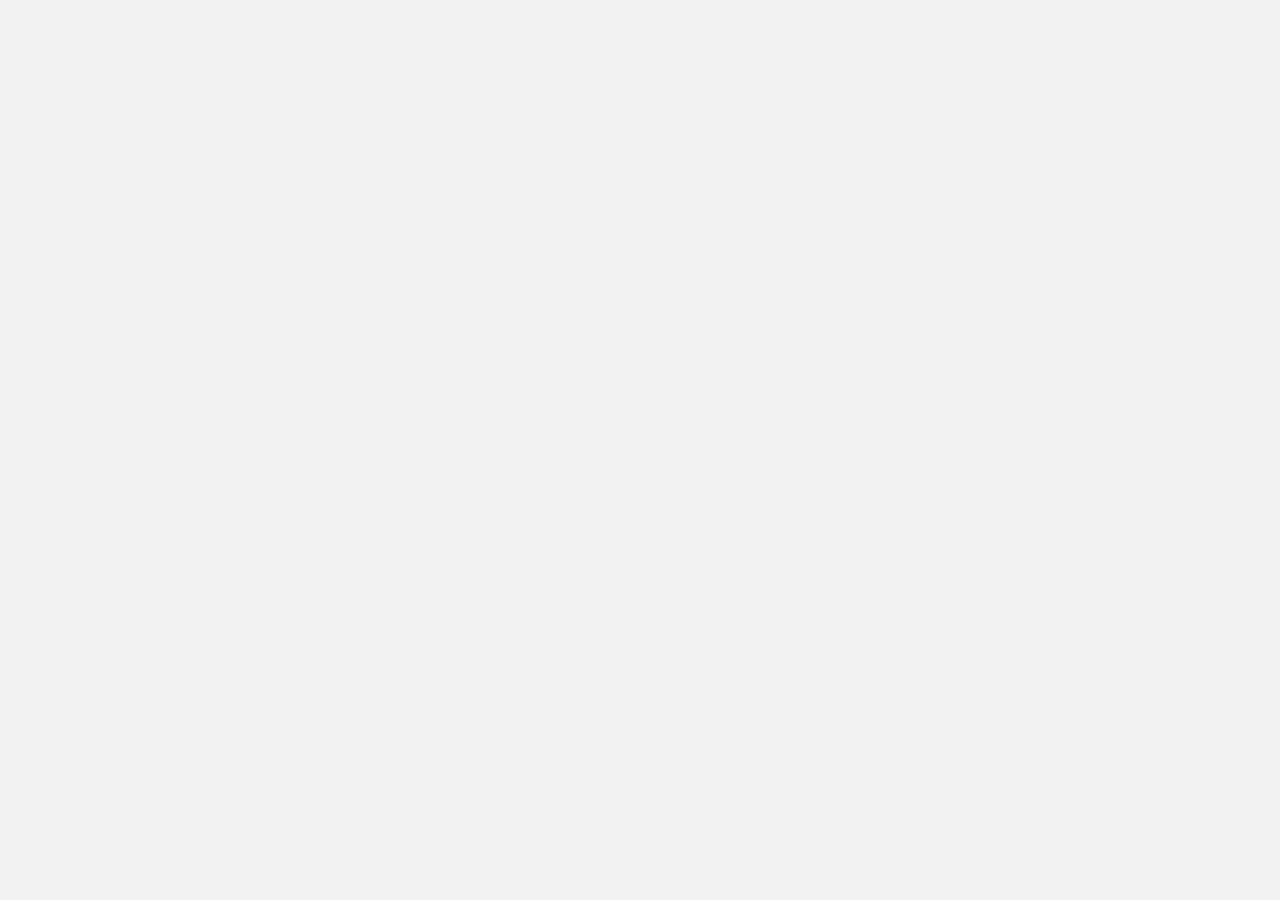
==== p2f2/index.html @ 766a463b "f1 y f2" ====
<!DOCTYPE html>
<html lang="es">

<head>
    <meta charset="UTF-8">
    <title>Programación Clientes (Web) Ligeros</title>
    <link rel="icon" type="image/x-icon" href="/images/favicon.ico">
</head>

<body bgcolor="#f2f2f2">

</body>
</html>
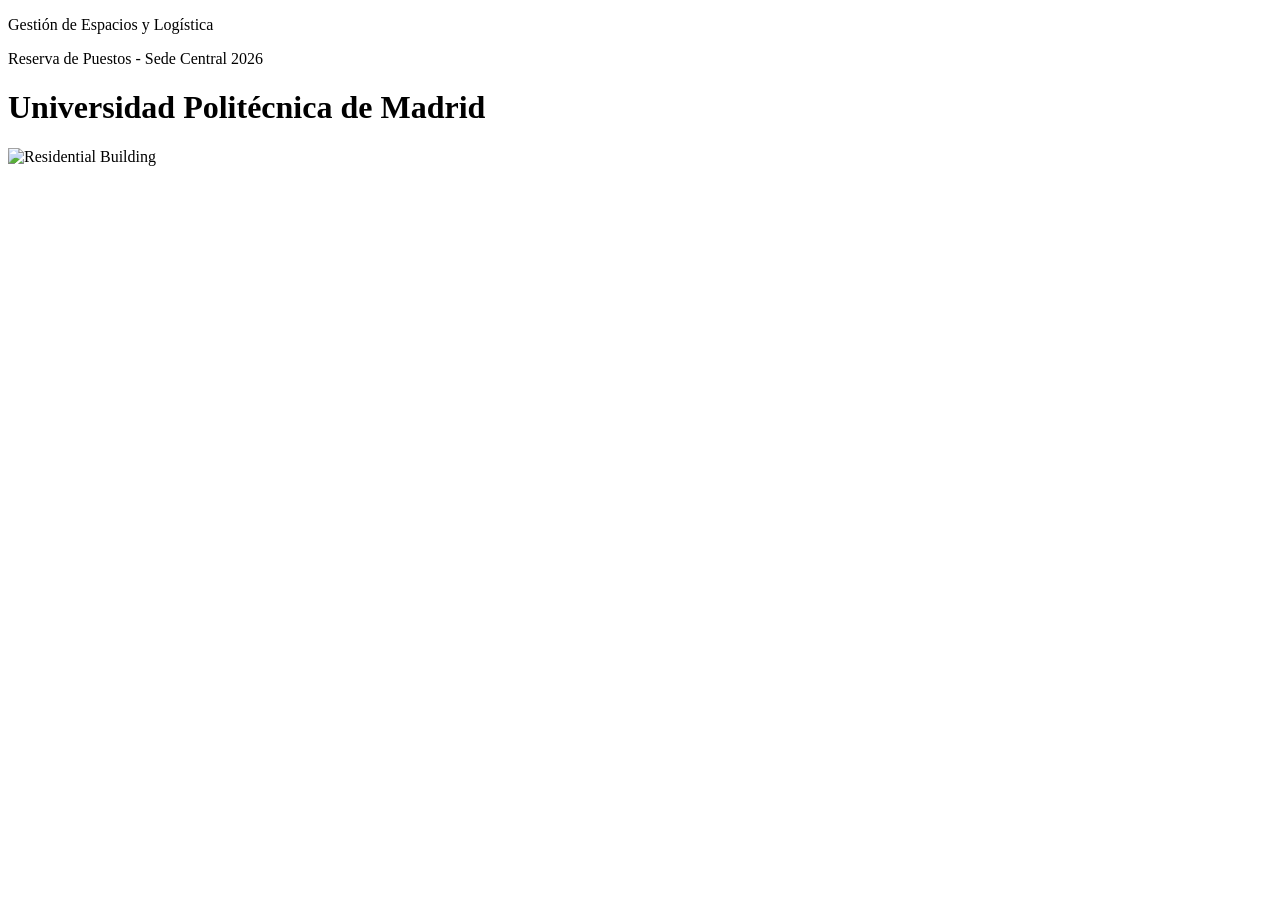
==== commit 171975c6: "Cabecera F2" ====
--- a/p2f2/index.html
+++ b/p2f2/index.html
@@ -2,12 +2,47 @@
 <html lang="es">
 
 <head>
-    <meta charset="UTF-8">
-    <title>Programación Clientes (Web) Ligeros</title>
-    <link rel="icon" type="image/x-icon" href="/images/favicon.ico">
+    <meta http-equiv="Content-Type" content="text/html; charset=UTF-8">
+    <title>Reserva de puestos</title>
+    <link rel="stylesheet" type="text/css" href="/css/cabecera.css">
+    <link rel="stylesheet" type="text/css" href="/css/contenido.css">
+    <link rel="stylesheet" type="text/css" href="/css/menu.css">
+    <link rel="stylesheet" type="text/css" href="/css/pie.css">
+    <link rel="icon" type="image/x-icon" href="favicon.ico">
 </head>
 
-<body bgcolor="#f2f2f2">
+<body>
+
+    <!-- Cabecera -->
+    <div id="cabecera">
+        <div id="texto_cabecera">
+            <p class="linea1">Gestión de Espacios y Logística</p>
+            <p class="linea2">Reserva de Puestos - Sede Central 2026</p>
+
+            <h1 class="universidad">
+                <span>U</span>niversidad 
+                <span>P</span>olitécnica de 
+                <span>M</span>adrid
+            </h1>
+        </div>
+        <img id="logo" src="https://cdn-icons-png.flaticon.com/512/3222/3222640.png" alt="Residential Building"> 
+    </div>
+
+    <!-- Menu -->
+    <div id="menu">
+        
+    </div>
+
+    <!-- Contenido -->
+    <div id="principal">
+       
+    </div>
+
+    <!-- Pie -->
+    <div id="pie">
+        
+    </div>
+
 
 </body>
 </html>
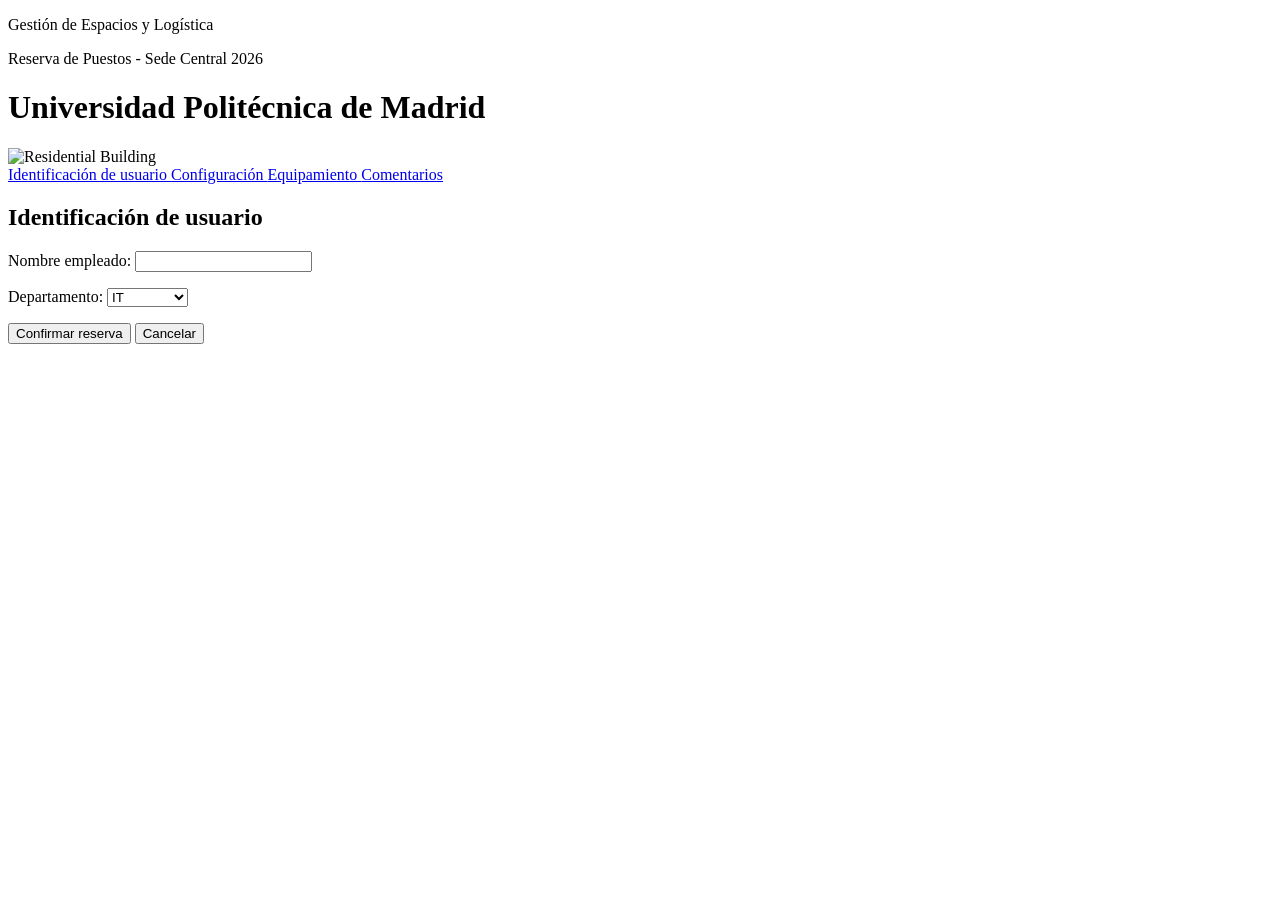
==== commit 24b57878: "Menu, contenido y pie v1" ====
--- a/p2f2/index.html
+++ b/p2f2/index.html
@@ -8,6 +8,7 @@
     <link rel="stylesheet" type="text/css" href="/css/contenido.css">
     <link rel="stylesheet" type="text/css" href="/css/menu.css">
     <link rel="stylesheet" type="text/css" href="/css/pie.css">
+    <link rel="stylesheet" type="text/css" href="/css/principal.css">
     <link rel="icon" type="image/x-icon" href="favicon.ico">
 </head>
 
@@ -28,21 +29,135 @@
         <img id="logo" src="https://cdn-icons-png.flaticon.com/512/3222/3222640.png" alt="Residential Building"> 
     </div>
 
-    <!-- Menu -->
-    <div id="menu">
-        
-    </div>
+    <!-- Contenido -->
+    <div id="contenido">
+        <!-- Menu -->
+        <div id="menu">
+            <a href="#" onclick="CambiarCapas('datos_empleado')">
+                Identificación de usuario
+            </a>
 
-    <!-- Contenido -->
-    <div id="principal">
-       
+            <a href="#" onclick="CambiarCapas('configuracion')">
+                Configuración
+            </a>
+
+            <a href="#" onclick="CambiarCapas('equipamiento')">
+                Equipamiento
+            </a>
+
+            <a href="#" onclick="CambiarCapas('comentarios')">
+                Comentarios
+            </a>  
+        </div>
+
+        <!-- Principal -->
+        <div id="principal">
+            <form id="formulario-gestion" action="/reservar_puesto">
+                <div id="datos_empleado">
+
+                    <h2 class="titulo_seccion">Identificación de usuario</h2>
+
+                    <p>
+                    Nombre empleado:
+                    <input type="text" name="empleado">
+                    </p>
+
+                    <p>
+                    Departamento:
+                    <select name="departamento">
+                    <option value="IT">IT</option>
+                    <option value="RRHH">RRHH</option>
+                    <option value="Marketing">Marketing</option>
+                    </select>
+                    </p>
+
+                    </div>
+
+
+                    <div id="configuracion" style="display:none">
+
+                    <h2 class="titulo_seccion">Configuración</h2>
+
+                    <p>
+                    Tipo de puesto:
+                    <select name="tipo">
+                    <option value="escritorio">Escritorio</option>
+                    <option value="portatil">Portátil</option>
+                    </select>
+                    </p>
+
+                    <p>
+                    Planta:
+                    <select name="planta">
+                    <option value="1">1</option>
+                    <option value="2">2</option>
+                    <option value="3">3</option>
+                    </select>
+                    </p>
+
+                    </div>
+
+
+                    <div id="equipamiento" style="display:none">
+
+                    <h2 class="titulo_seccion">Equipamiento</h2>
+
+                    <p>
+                    <label>
+                    <input type="checkbox" name="extra" value="teclado">
+                    Teclado
+                    </label>
+                    </p>
+
+                    <p>
+                    <label>
+                    <input type="checkbox" name="extra" value="raton">
+                    Ratón
+                    </label>
+                    </p>
+
+                    <p>
+                    <label>
+                    <input type="checkbox" name="extra" value="monitor">
+                    Monitor
+                    </label>
+                    </p>
+
+                    </div>
+
+
+                    <div id="comentarios" style="display:none">
+
+                    <h2 class="titulo_seccion">Comentarios</h2>
+
+                    <p>
+                    <textarea name="notas" rows="4" cols="40"></textarea>
+                    </p>
+
+                    </div>
+
+
+                    <div class="botones">
+
+                    <button type="button" class="boton_confirmar" onclick="enviar(event)">
+                    Confirmar reserva
+                    </button>
+
+                    <button type="reset" class="boton_cancelar">
+                    Cancelar
+                    </button>
+
+                </div>
+            </form>
+        </div>
     </div>
 
     <!-- Pie -->
     <div id="pie">
         
     </div>
-
-
+    <script src="js/gestion_menu.js"></script>
+    <script src="js/ajax.js"></script>
+    <script src="js/campos_vacios.js"></script>
 </body>
 </html>
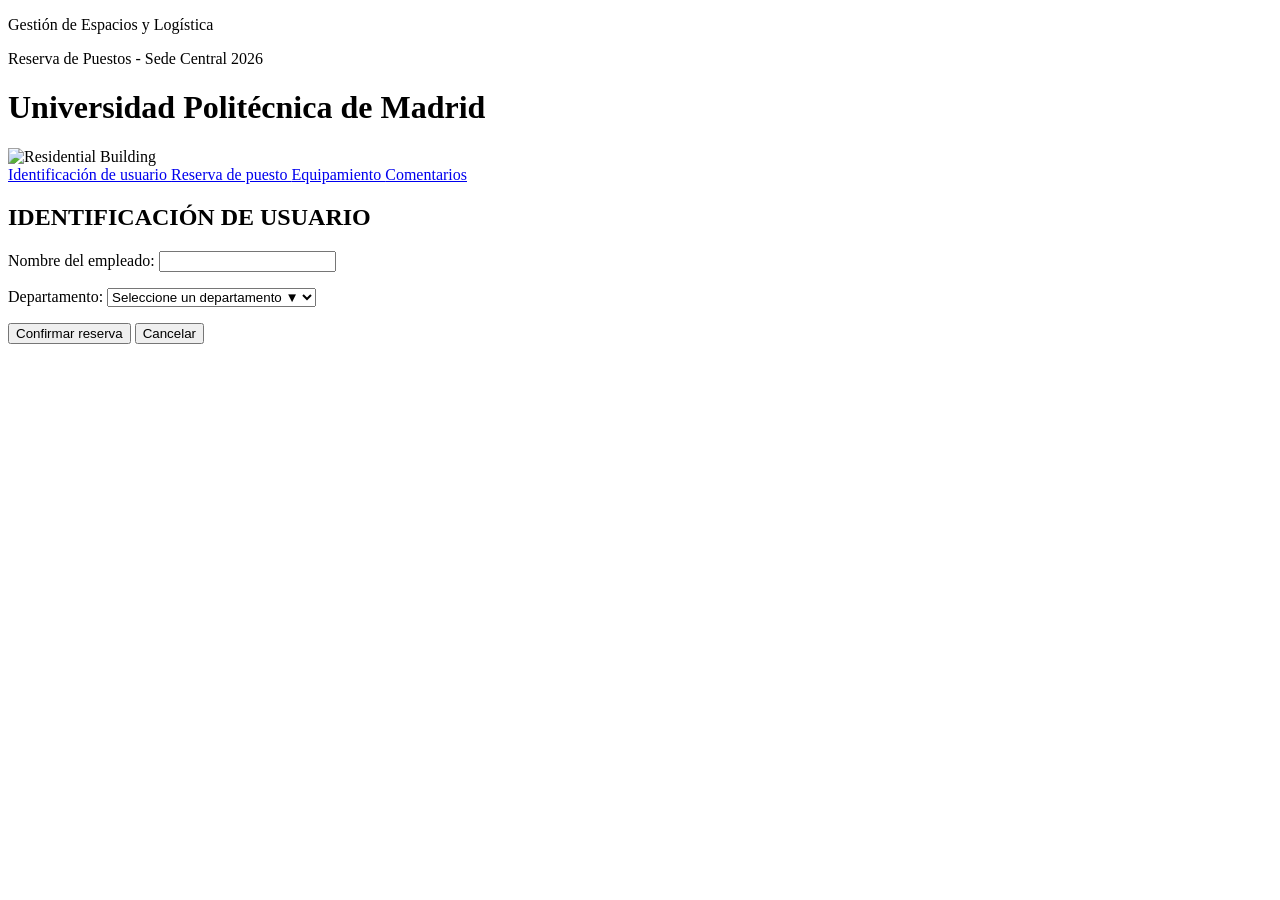
==== commit a74b8545: "F2 casi terminada" ====
--- a/p2f2/index.html
+++ b/p2f2/index.html
@@ -33,19 +33,19 @@
     <div id="contenido">
         <!-- Menu -->
         <div id="menu">
-            <a href="#" onclick="CambiarCapas('datos_empleado')">
+            <a href="#" onclick="cambiarCapas('datos_empleado')">
                 Identificación de usuario
             </a>
 
-            <a href="#" onclick="CambiarCapas('configuracion')">
-                Configuración
+            <a href="#" onclick="cambiarCapas('reserva_puesto')">
+                Reserva de puesto
             </a>
 
-            <a href="#" onclick="CambiarCapas('equipamiento')">
+            <a href="#" onclick="cambiarCapas('equipamiento')">
                 Equipamiento
             </a>
 
-            <a href="#" onclick="CambiarCapas('comentarios')">
+            <a href="#" onclick="cambiarCapas('notas_adicionales')">
                 Comentarios
             </a>  
         </div>
@@ -55,91 +55,90 @@
             <form id="formulario-gestion" action="/reservar_puesto">
                 <div id="datos_empleado">
 
-                    <h2 class="titulo_seccion">Identificación de usuario</h2>
+                    <h2 class="titulo_seccion">IDENTIFICACIÓN DE USUARIO</h2>
 
                     <p>
-                    Nombre empleado:
-                    <input type="text" name="empleado">
+                        Nombre del empleado:
+                        <input type="text" name="empleado">
+                        </p>
+
+                    <p>
+                        Departamento:
+                        <select name="departamento">
+                            <option value="" selected disabled>Seleccione un departamento ▼</option>
+                            <option value="IT">IT</option>
+                            <option value="RRHH">RRHH</option>
+                            <option value="Marketing">Marketing</option>
+                        </select>
+                    </p>
+
+                </div>
+
+                <div id="reserva_puesto" style="display:none">
+
+                    <h2 class="titulo_seccion">CONFIGURACIÓN DEL PUESTO</h2>
+
+                    <p>
+                        Tipo de espacio:
+                        <label><input type="radio" name="tipo" value="escritorio"> Escritorio fijo</label>
+                        <label><input type="radio" name="tipo" value="despacho"> Despacho privado</label>
+                        <label><input type="radio" name="tipo" value="sala"> Sala de juntas</label>
                     </p>
 
                     <p>
-                    Departamento:
-                    <select name="departamento">
-                    <option value="IT">IT</option>
-                    <option value="RRHH">RRHH</option>
-                    <option value="Marketing">Marketing</option>
-                    </select>
+                        Planta:
+                        <select name="planta">
+                            <option value="" selected disabled>Seleccione una planta ▼</option>
+                            <option value="1">1</option>
+                            <option value="2">2</option>
+                            <option value="3">3</option>
+                        </select>
                     </p>
 
-                    </div>
+                </div>
 
+                <div id="equipamiento" style="display:none">
 
-                    <div id="configuracion" style="display:none">
+                    <h2 class="titulo_seccion">PERIFÉRICOS REQUERIDOS</h2>
 
-                    <h2 class="titulo_seccion">Configuración</h2>
+                    <p>Marque lo que necesite del puesto:</p>
 
                     <p>
-                    Tipo de puesto:
-                    <select name="tipo">
-                    <option value="escritorio">Escritorio</option>
-                    <option value="portatil">Portátil</option>
-                    </select>
+                        <label>
+                        <input type="checkbox" name="extra" value="teclado">
+                        Teclado
+                        </label>
                     </p>
 
                     <p>
-                    Planta:
-                    <select name="planta">
-                    <option value="1">1</option>
-                    <option value="2">2</option>
-                    <option value="3">3</option>
-                    </select>
-                    </p>
-
-                    </div>
-
-
-                    <div id="equipamiento" style="display:none">
-
-                    <h2 class="titulo_seccion">Equipamiento</h2>
-
-                    <p>
-                    <label>
-                    <input type="checkbox" name="extra" value="teclado">
-                    Teclado
-                    </label>
+                        <label>
+                        <input type="checkbox" name="extra" value="raton">
+                        Ratón
+                        </label>
                     </p>
 
                     <p>
-                    <label>
-                    <input type="checkbox" name="extra" value="raton">
-                    Ratón
-                    </label>
+                        <label>
+                        <input type="checkbox" name="extra" value="monitor">
+                        Monitor
+                        </label>
                     </p>
 
+                </div>
+
+                <div id="notas_adicionales" style="display:none">
+
+                    <h2 class="titulo_seccion">NOTAS ADICIONALES</h2>
+
                     <p>
-                    <label>
-                    <input type="checkbox" name="extra" value="monitor">
-                    Monitor
-                    </label>
+                    <textarea name="notas" rows="4" cols="40" placeholder="Introduce aquí tus necesidades..."></textarea>
                     </p>
 
-                    </div>
+                </div>
 
+                <div class="botones">
 
-                    <div id="comentarios" style="display:none">
-
-                    <h2 class="titulo_seccion">Comentarios</h2>
-
-                    <p>
-                    <textarea name="notas" rows="4" cols="40"></textarea>
-                    </p>
-
-                    </div>
-
-
-                    <div class="botones">
-
-                    <button type="button" class="boton_confirmar" onclick="enviar(event)">
+                    <button type="button" class="boton_confirmar" onclick="validar(event)">
                     Confirmar reserva
                     </button>
 
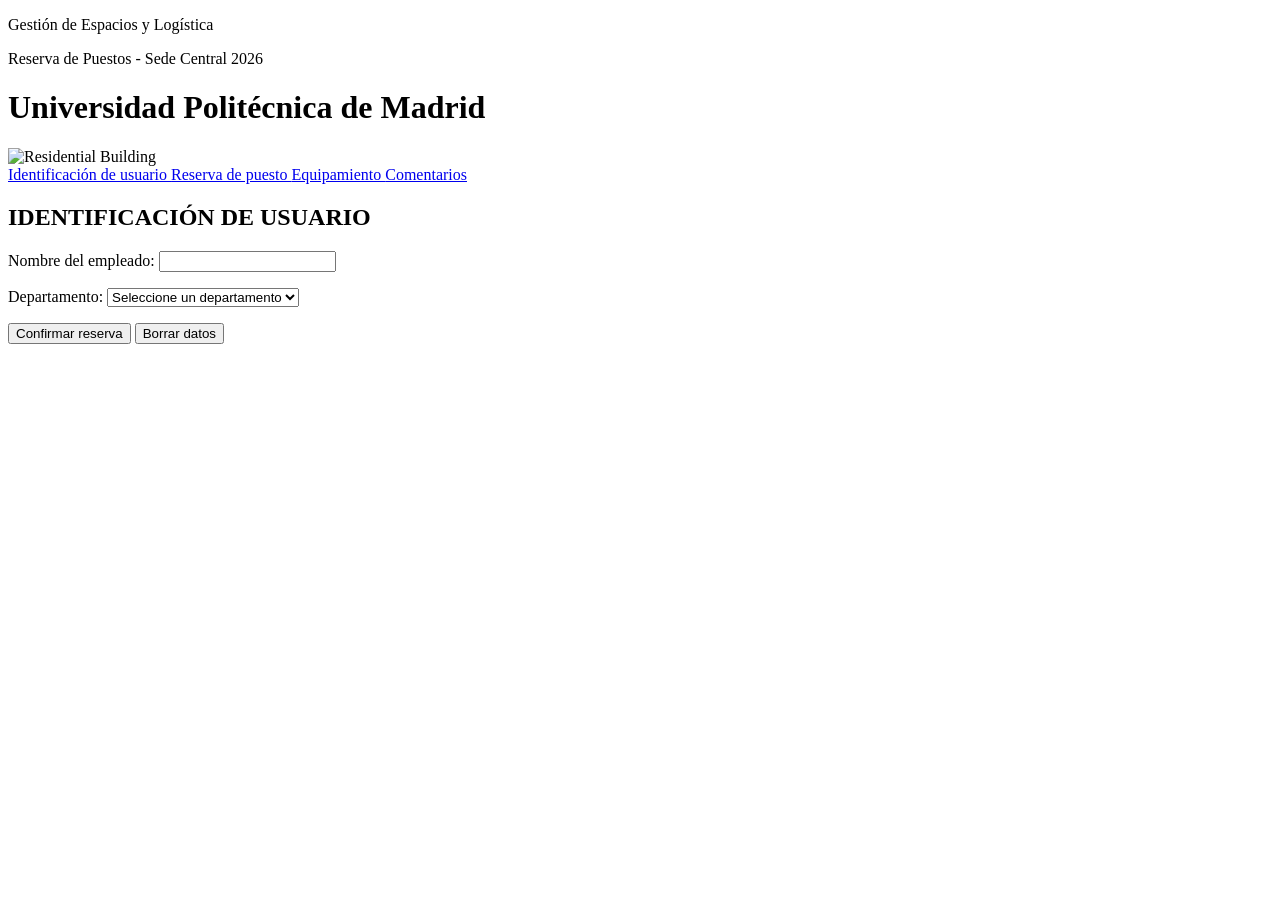
==== commit 525fac47: "P2.2 final" ====
--- a/p2f2/index.html
+++ b/p2f2/index.html
@@ -65,7 +65,7 @@
                     <p>
                         Departamento:
                         <select name="departamento">
-                            <option value="" selected disabled>Seleccione un departamento ▼</option>
+                            <option value="" selected disabled>Seleccione un departamento</option>
                             <option value="IT">IT</option>
                             <option value="RRHH">RRHH</option>
                             <option value="Marketing">Marketing</option>
@@ -88,7 +88,7 @@
                     <p>
                         Planta:
                         <select name="planta">
-                            <option value="" selected disabled>Seleccione una planta ▼</option>
+                            <option value="" selected disabled>Seleccione una planta</option>
                             <option value="1">1</option>
                             <option value="2">2</option>
                             <option value="3">3</option>
@@ -141,9 +141,10 @@
                     <button type="button" class="boton_confirmar" onclick="validar(event)">
                     Confirmar reserva
                     </button>
-
-                    <button type="reset" class="boton_cancelar">
-                    Cancelar
+                    
+                                                                <!-- limpiar el pie al resetear el formulario -->
+                    <button type="reset" class="boton_cancelar" onclick="document.getElementById('pie').innerHTML=''">
+                    Borrar datos
                     </button>
 
                 </div>
